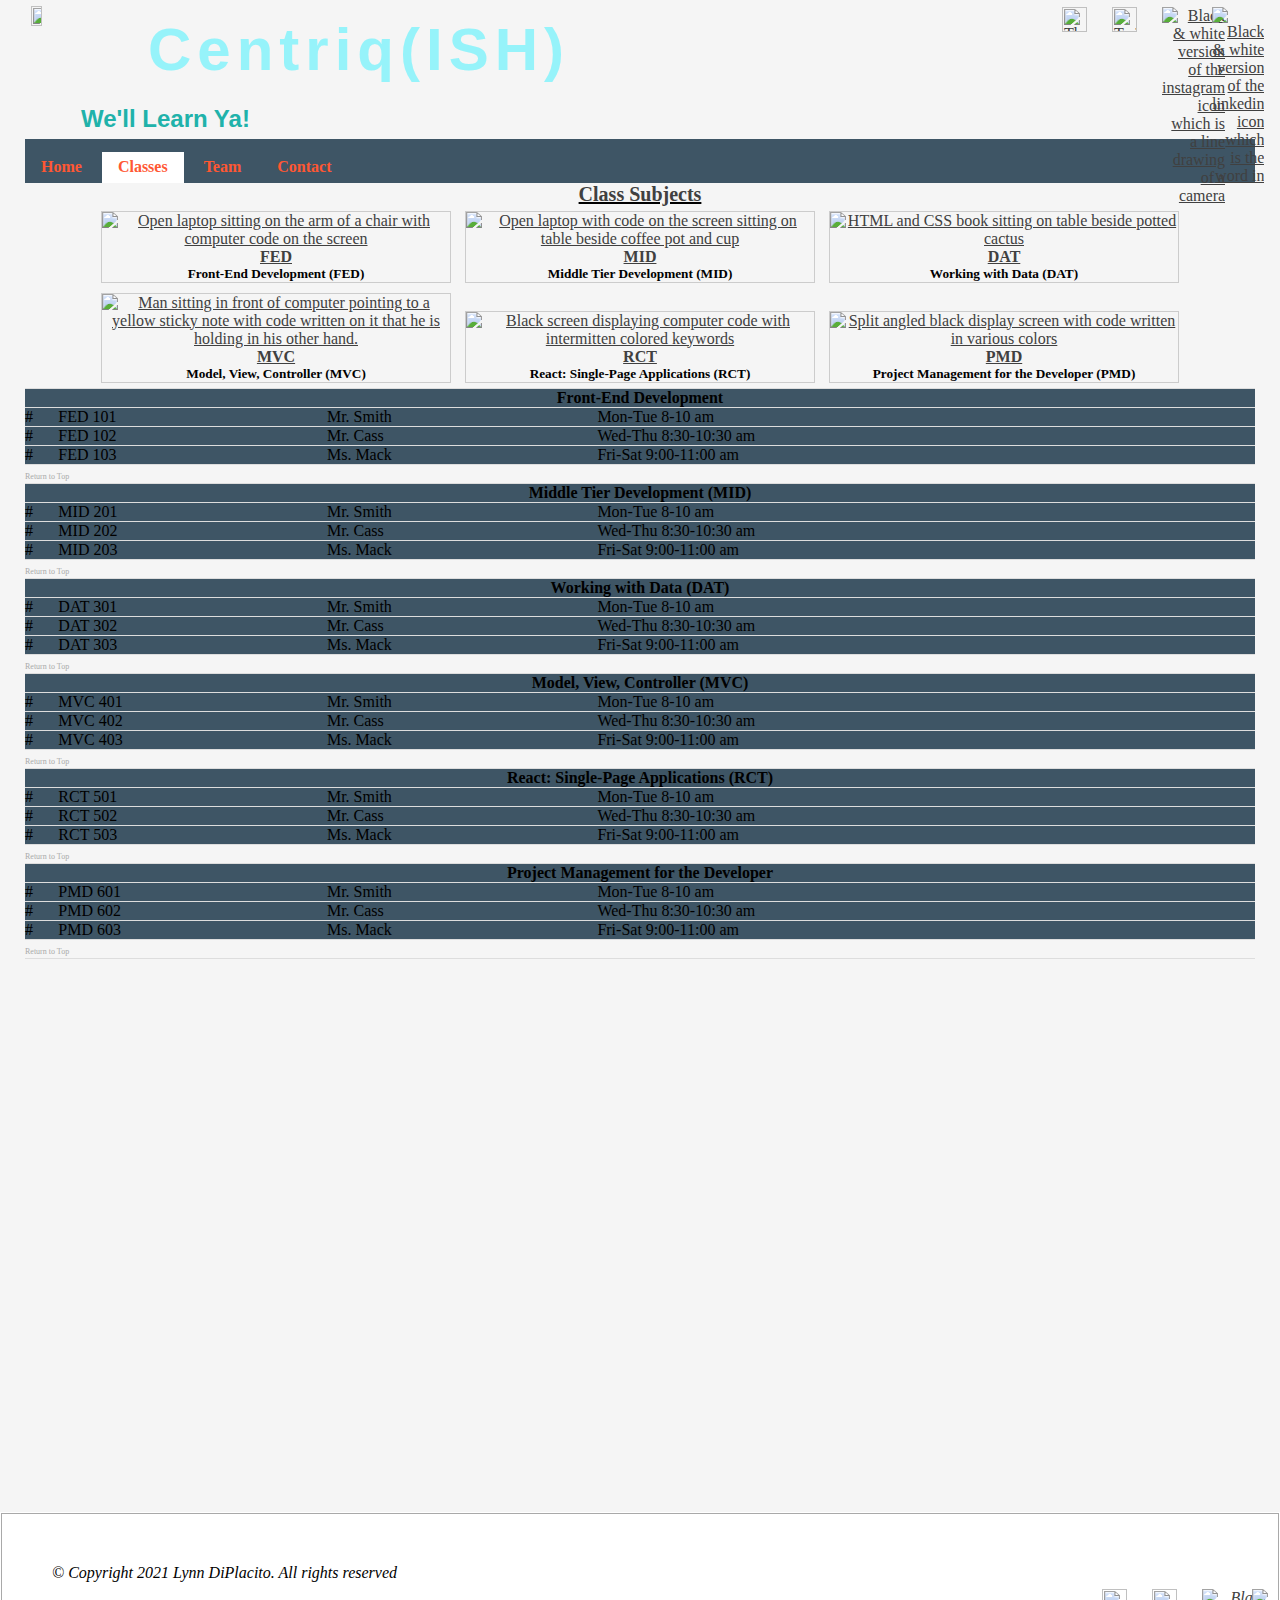
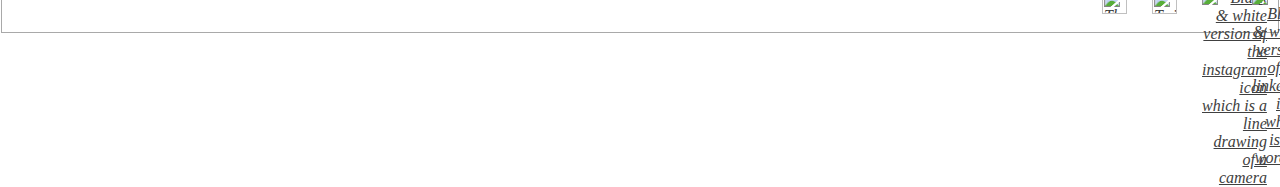
==== FED1Studio/classes.html @ 69b48d8e "Add Classes.html" ====
﻿
<!DOCTYPE html>
<html>
<head>
    <title>Classes Offered</title>
    <meta charset="utf-8" />
    <meta name=" description" content="This is a site description" />
    <meta name="keywords" content="learning, html, css, website basics, FED1" />
    <meta name="author" content="Lynn DiPlacito" />
    <!-- Datatables.net Link -->
    <link rel="stylesheet" href="//cdn.datatables.net/1.11.3/css/jquery.dataTables.min.css" />

    <link href="css/custom.css" rel="stylesheet" />


</head>
<body>
    <main>
        <header>
            <div class="logo">
                <a href="index.html"><img src="/images/centriqISH-01.png" /></a>
                <h1>Centriq(ISH)</h1>
                <p>We'll Learn Ya!</p>
            </div>
            <div class="iconBorder">
                <div class="iconItem1" target="_blank">
                    <a href="https://www.facebook.com/learnwithus" />
                    <img src="images/facebook.png" title="The Book of Face" width="25" height="25" />
                </div>
                <div class="iconItem2" target="_blank" />
                <a href="https://www.twitter.com/weteachstuff" />
                <img src="images/twitter-logo-white-circle-png-images-23.png" title="Twitter" width="25" height="25" />
            </div>
            <div class="iconItem3" target="_blank">
                <a href="https://www.instagram.com" />
                <img src="images/instagram.png" alt="Black & white version of the instagram icon which is a line drawing of a camera"
                     title="Instagram" width="25" height="25" />
            </div>
            <div class="iconItem4" target="_blank">
                <a href="https://www.linkedin.com/learnwithus" />
                <img src="images/linkedin_logo.png" alt="Black & white version of the linkedin icon which is the word in"
                     title="LinkedIn" width="25" height="25" />
            </div>
        </header>

        <nav>
            <ul>
                <li>
                    <a href="index.html">Home</a>
                </li>
                <li class="active">
                    <a href="Classes.html">Classes</a>
                </li>
                <li>
                    <a href="Team.html">Team</a>
                </li>
                <li>
                    <a href="Contact.html">Contact</a>
                </li>
            </ul>
        </nav>

        <a id="#top"></a>
        <article id="imageGallery">
            <h2><a id="#top">Class Subjects</a></h2>

            <div class="galleryRow">
                <div class="galleryItem">
                    <a href="../images/goran-ivos-246271-unsplash.jpg" target="_blank">
                        <img src="../images/goran-ivos-246271-unsplash.jpg"
                             alt="Open laptop sitting on the arm of a chair with computer code on the screen"
                             title="Code" width="235" height="180" />
                    </a>
                    <div class="description">
                        <h4> <a href="#class101">FED</a></h4>
                        <h5>Front-End Development (FED)</h5>
                    </div>
                </div>

                <div class="galleryItem">
                    <a href="../images/goran-ivos-422398-unsplash.jpg" target="_blank">
                        <img src="../images/goran-ivos-422398-unsplash.jpg"
                             alt="Open laptop with code on the screen sitting on table beside coffee pot and cup"
                             title="Code and Coffee" width="235" height="180" />
                    </a>
                    <div class="description">
                        <h4> <a href="#class102">MID</a></h4>
                        <h5>Middle Tier Development (MID)</h5>
                    </div>
                </div>

                <div class="galleryItem">
                    <a href="../images/greg-rakozy-129733-unsplash.jpg" target="_blank">
                        <img src="../images/greg-rakozy-129733-unsplash.jpg"
                             alt="HTML and CSS book sitting on table beside potted cactus"
                             title="HTML and CSS Books" width="235" height="180" />
                    </a>
                    <div class="description">
                        <h4> <a href="#class103">DAT</a></h4>
                        <h5>Working with Data (DAT)</h5>
                    </div>
                </div>
            </div>



            <div class="galleryRow">
                <div class="galleryItem">
                    <a href="../images/hitesh-choudhary-562332-unsplash.jpg" target="_blank">
                        <img src="../images/hitesh-choudhary-562332-unsplash.jpg"
                             alt="Man sitting in front of computer pointing to a yellow sticky note with code written on it that he is holding in his other hand."
                             title="Code Note" width="235" height="180" />
                    </a>
                    <div class="description">
                        <h4> <a href="#class104">MVC</a></h4>
                        <h5>Model, View, Controller (MVC)</h5>
                    </div>
                </div>

                <div class="galleryItem">
                    <a href="../images/markus-spiske-507983-unsplash.jpg" target="_blank">
                        <img src="../images/markus-spiske-507983-unsplash.jpg"
                             alt="Black screen displaying computer code with intermitten colored keywords"
                             title="Code" width="235" height="180" />
                    </a>
                    <div class="description">
                        <h4> <a href="#class105">RCT</a></h4>
                        <h5>React: Single-Page Applications (RCT)</h5>
                    </div>
                </div>

                <div class="galleryItem">
                    <a href="../images/pankaj-patel-561360-unsplash.jpg" target="_blank">
                        <img src="../images/pankaj-patel-561360-unsplash.jpg"
                             alt="Split angled black display screen with code written in various colors"
                             title="Code" width="235" height="180" />
                    </a>
                    <div class="description">
                        <h4> <a href="#class106">PMD</a></h4>
                        <h5>Project Management for the Developer (PMD)</h5>
                    </div>
                </div>
            </div>
        </article>

        <table id="simpleTable" class="display">
            <thead>
                <tr class="blank_row">
                    <td colspan="4" id="class101" bgcolor="whitesmoke"><a href="#top"></a></td>
                </tr>
                <tr>
                    <th colspan="4">Front-End Development</th>
                </tr>
            </thead>
            <tbody>

                <tr>
                    <td>#</td>
                    <td>FED 101</td>
                    <td>Mr. Smith</td>
                    <td>Mon-Tue 8-10 am</td>
                </tr>
                <tr>
                    <td>#</td>
                    <td>FED 102</td>
                    <td>Mr. Cass</td>
                    <td>Wed-Thu 8:30-10:30 am</td>
                </tr>
                <tr>
                    <td>#</td>
                    <td>FED 103</td>
                    <td>Ms. Mack</td>
                    <td>Fri-Sat 9:00-11:00 am</td>
                </tr>
                <tr class="blank_row">
                    <td colspan="4" id="class102" bgcolor="whitesmoke"><a href="#top" style="color:darkgrey; font-size: 8px; text-decoration: none">Return to Top &nbsp;</a></td>
                </tr>
            </tbody>

            <thead>
                <tr>
                    <th colspan="4">Middle Tier Development (MID)</th>
                </tr>
            </thead>
            <tbody>
                <tr>
                    <td>#</td>
                    <td>MID 201</td>
                    <td>Mr. Smith</td>
                    <td>Mon-Tue 8-10 am</td>
                </tr>
                <tr>
                    <td>#</td>
                    <td>MID 202</td>
                    <td>Mr. Cass</td>
                    <td>Wed-Thu 8:30-10:30 am</td>
                </tr>
                <tr>
                    <td>#</td>
                    <td>MID 203</td>
                    <td>Ms. Mack</td>
                    <td>Fri-Sat 9:00-11:00 am</td>
                </tr>
                <tr class="blank_row">
                    <td colspan="4" id="class103" bgcolor="whitesmoke"><a href="#top" style="color:darkgrey; font-size: 8px; text-decoration: none">Return to Top &nbsp;</a></td>
                </tr>
            </tbody>

            <thead>
                <tr>
                    <th colspan="4">Working with Data (DAT)</th>
                </tr>

            </thead>
            <tbody>
                <tr>
                    <td>#</td>
                    <td>DAT 301</td>
                    <td>Mr. Smith</td>
                    <td>Mon-Tue 8-10 am</td>
                </tr>
                <tr>
                    <td>#</td>
                    <td>DAT 302</td>
                    <td>Mr. Cass</td>
                    <td>Wed-Thu 8:30-10:30 am</td>
                </tr>
                <tr>
                    <td>#</td>
                    <td>DAT 303</td>
                    <td>Ms. Mack</td>
                    <td>Fri-Sat 9:00-11:00 am</td>
                </tr>
                <tr class="blank_row">
                    <td colspan="4" id="class104" bgcolor="whitesmoke"><a href="#top" style="color:darkgrey; font-size: 8px; text-decoration: none">Return to Top &nbsp;</a></td>
                </tr>

            <thead>
                <tr>
                    <th colspan="4">Model, View, Controller (MVC)</th>
                </tr>
            </thead>
            <tbody>
                <tr>
                    <td>#</td>
                    <td>MVC 401</td>
                    <td>Mr. Smith</td>
                    <td>Mon-Tue 8-10 am</td>
                </tr>
                <tr>
                    <td>#</td>
                    <td>MVC 402</td>
                    <td>Mr. Cass</td>
                    <td>Wed-Thu 8:30-10:30 am</td>
                </tr>
                <tr>
                    <td>#</td>
                    <td>MVC 403</td>
                    <td>Ms. Mack</td>
                    <td>Fri-Sat 9:00-11:00 am</td>
                </tr>
                <tr class="blank_row">
                    <td colspan="4" id="class105" bgcolor="whitesmoke"><a href="#top" style="color:darkgrey; font-size: 8px; text-decoration: none">Return to Top &nbsp;</a></td>
                </tr>
            </tbody>

            <thead>
                <tr>
                    <th colspan="4">React: Single-Page Applications (RCT)</th>
                </tr>
            </thead>
            <tbody>
                <tr>
                    <td>#</td>
                    <td>RCT 501</td>
                    <td>Mr. Smith</td>
                    <td>Mon-Tue 8-10 am</td>
                </tr>
                <tr>
                    <td>#</td>
                    <td>RCT 502</td>
                    <td>Mr. Cass</td>
                    <td>Wed-Thu 8:30-10:30 am</td>
                </tr>
                <tr>
                    <td>#</td>
                    <td>RCT 503</td>
                    <td>Ms. Mack</td>
                    <td>Fri-Sat 9:00-11:00 am</td>
                </tr>
                <tr class="blank_row">
                    <td colspan="4" id="class106" bgcolor="whitesmoke"><a href="#top" style="color:darkgrey; font-size: 8px; text-decoration: none">Return to Top &nbsp;</a></td>
                </tr>
            </tbody>


            <thead>
                <tr>
                    <th colspan="4">Project Management for the Developer</th>
                </tr>
            </thead>
            <tbody>
                <tr>
                    <td>#</td>
                    <td>PMD 601</td>
                    <td>Mr. Smith</td>
                    <td>Mon-Tue 8-10 am</td>
                </tr>
                <tr>
                    <td>#</td>
                    <td>PMD 602</td>
                    <td>Mr. Cass</td>
                    <td>Wed-Thu 8:30-10:30 am</td>
                </tr>
                <tr>
                    <td>#</td>
                    <td>PMD 603</td>
                    <td>Ms. Mack</td>
                    <td>Fri-Sat 9:00-11:00 am</td>
                </tr>
                <tr class="blank_row">
                    <td colspan="4" bgcolor="whitesmoke"><a href="#top" style="color:darkgrey; font-size: 8px; text-decoration: none">Return to Top &nbsp;</a></td>
                </tr>
            </tbody>
        </table>
        <br />

    </main>
    <!-- jQuery (necessary for Bootstrap's JavaScript plugins) -->
    <script src="https://ajax.googleapis.com/ajax/libs/jquery/1.12.4/jquery.min.js"></script>
    <!-- Bootstrap 3.3.7 minified JavaScript -->
    <script src="js/bootstrap.min.js"></script>
    <!-- jQueryUI JS File from the website goes below the Bootstrap and jQuery (they need to work in order from top down) -->
    <script src="https://code.jquery.com/ui/1.13.0/jquery-ui.js"></script>
    <!-- Datatables.net script link -->
    <script src="//cdn.datatables.net/1.11.3/js/jquery.dataTables.min.js"></script>

    <!-- Below is the function call from jQueryUI.com -->
    <script>
        $(function () {
            //This is the Datatables function call from Datatables.net
            $('#simpleTable').DataTable();
        });
        $(function () {
            //This is the Datatables function call from Datatables.net
            $('#simpleTable2').DataTable();
        });
    </script>

</body>
</html>
<footer>
    &copy; Copyright 2021 Lynn DiPlacito. All rights reserved

    <div class="iconBorder">
        <div class="iconItem5" target="_blank">
            <a href="https://www.facebook.com/learnwithus" />
            <img src="images/facebook.png" title="The Book of Face" width="25" height="25" />
        </div>
        <div class="iconItem6" target="_blank" />
        <a href="https://www.twitter.com/weteachstuff" />
        <img src="images/twitter-logo-white-circle-png-images-23.png" title="Twitter" width="25" height="25" />
    </div>
    <div class="iconItem7" target="_blank">
        <a href="https://www.instagram.com" />
        <img src="images/instagram.png" alt="Black & white version of the instagram icon which is a line drawing of a camera"
             title="Instagram" width="25" height="25" />
    </div>
    <div class="iconItem8" target="_blank">
        <a href="https://www.linkedin.com/learnwithus" />
        <img src="images/linkedin_logo.png" alt="Black & white version of the linkedin icon which is the word in"
             title="LinkedIn" width="25" height="25" />
    </div>


</footer>
---- FED1Studio/css/custom.css ----
﻿/*#region BRAND STANDARDS*/
/*Styling consistent throughout site*/
/*
    color: #404040;             Main Text Color     (dark grey - almost black)
    color: rgb(255,87,51);      Emphasis Text Color (branded orange)
    color: #96f3fa;             Highlight Text Color (light blue)
    font-family: 'Trebuchet MS', 'Lucida Sans Unicode', 'Lucida Grande', 'Lucida Sans', Arial, sans-serif;
*/
/*#endregion*/

/*#region Initial Styling*/
.contact {
    background-repeat: no-repeat;
    background-image: url('../images/bkgd.jpg');
    background-color: hsla(0, 100%, 90%, 0.3);
    height: 500px; /* You must set a specified height */
    background-size: cover;
    background-position-x: left;
    background-position-y: top;
    width: 75%;
}

container {
    min-height: 100vh;
    box-sizing: border-box;
    margin: 0;
    padding: 0;
}

main {
    background-color: whitesmoke;
    padding: 0px 25px 535px 25px;
    box-sizing: border-box;
}

*, *:before, *:after {
    box-sizing: border-box;
    margin: 0;
    padding: 0;
}

a {
    color: #404040;
}

#top {
    color: rgb(255,87,51);
}

h1 {
    color: rgb(62,85,101);
    font-size: 24px;
    position: relative;
}

h2 {
    text-decoration: underline;
    font-weight: bold;
    font-size: 20px;
}

h3 {
    color: #404040;
    text-decoration: none;
}

h6 {
    text-decoration: underline;
    font-weight: bold;
    font-size: 20px;
    color: rgb(255,87,51)
}

aside h2 {
    color: rgb(255,87,51);
    text-decoration: none;
}

footer {
    font-style: italic;
    padding: 50px 50px;
    margin: 1px 1px 1px 1px;
    border: 1px solid darkgrey;
}


.logo img {
    height: 10%;
    width: 10%;
    align-content: flex-start;
    float: left;
    padding: 6px;
}

.logo h2 {
    text-align: left;
    clear: left;
}

div.iconItem1 {
    display: inline-block;
    padding: 7px 7px;
    position: absolute;
    width: 25px;
    height: 25px;
    top: 0;
    right: 200px;
}

div.iconItem2 {
    display: inline-block;
    padding: 7px 7px;
    position: absolute;
    width: 25px;
    height: 25px;
    top: 0;
    right: 150px;
}

div.iconItem3 {
    display: inline-block;
    padding: 7px 7px;
    position: absolute;
    width: 25px;
    height: 25px;
    top: 0;
    right: 100px;
}

div.iconItem4 {
    display: inline-block;
    padding: 7px 7px;
    position: absolute;
    width: 25px;
    height: 25px;
    top: 0;
    right: 50px;
}

.iconItem5 {
    display: inline-block;
    padding: 7px 7px;
    position: absolute;
    width: 25px;
    height: 25px;
    right: 160px;
}

.iconItem6 {
    display: inline-block;
    padding: 7px 7px;
    position: absolute;
    width: 25px;
    height: 25px;
    right: 110px;
}

.iconItem7 {
    display: inline-block;
    text-align: right;
    padding: 7px 7px;
    position: absolute;
    width: 25px;
    height: 25px;
    right: 60px;
}

.iconItem8 {
    display: inline-block;
    text-align: right;
    /*padding: 7px 7px;*/
    position: absolute;
    width: 25px;
    height: 25px;
    right: 10px;
}

div.iconItem1:hover {
    display: inline-block;
    background-color: rgb(255,87,51);
    border: groove;
    border-radius: 50px;
    border-color: #96f3fa;
    padding: 7px 7px;
}

div.iconItem2:hover {
    display: inline-block;
    background-color: rgb(255,87,51);
    border: groove;
    border-radius: 25px;
    border-color: #96f3fa;
}

div.iconItem3:hover {
    display: inline-block;
    background-color: rgb(255,87,51);
    border: groove;
    border-radius: 25px;
    border-color: #96f3fa;
}

div.iconItem4:hover {
    display: inline-block;
    background-color: rgb(255,87,51);
    border: groove;
    border-radius: 25px;
    border-color: #96f3fa;
}

div.iconItem5:hover {
    display: inline-block;
    background-color: rgb(255,87,51);
    border: groove;
    border-radius: 25px;
    border-color: #96f3fa;
}

div.iconItem6:hover {
    display: inline-block;
    background-color: rgb(255,87,51);
    border: groove;
    border-radius: 25px;
    border-color: #96f3fa;
}

div.iconItem7:hover {
    display: inline-block;
    background-color: rgb(255,87,51);
    border: groove;
    border-radius: 25px;
    border-color: #96f3fa;
}

div.iconItem8:hover {
    display: inline-block;
    background-color: rgb(255,87,51);
    border: groove;
    border-radius: 25px;
    border-color: #96f3fa;
}

div.iconItem::after {
    display: inline-block;
    width: 75%;
    height: auto;
    color: darkcyan;
}
/*#endregion*/

/*#region Navigation styling*/
fa fa-home {
    width: 200%;
    height: 200%;
}

nav a {
    font-weight: bold;
    color: rgb(255,87,51);
    text-decoration: none;
}

.active {
    background-color: white;
    color: rgb(62,85,101);
    height: 100%;
    text-decoration: none;
}

nav a:hover, nav a:active, nav a:focus {
    text-decoration: none;
    height: 100%;
}

nav ul {
    background-color: rgb(62,85,101);
    height: 100%;
}

nav li:hover {
    background-color: #00A7E1;
    height: 100%;
}

nav ul li {
    display: inline-block;
    height: 100%;
}

    nav ul li a {
        padding: .4em 1em;
        display: block;
        height: 100%;
    }
/*#endregion*/

/*#region Index Page*/
/*Styling for the Index Page of the Website*/
.w50 {
    float: left;
    padding: 5px;
    margin: 5px 5px;
    width: 300px;
    height: 200px;
}

.about h2 h4 {
    vertical-align: middle;
    font-family: 'Trebuchet MS';
    width: 100%;
    padding: 200px 200px 200px 200px;
}

div choose {
    width: 100%;
}

.why h2 {
    text-decoration: none;
    text-align: center;
    padding: 25px;
    font-size: 48px
}

.w51 {
    float: left;
    padding: 25px;
    width: 50%;
}

.choose h4 {
    vertical-align: middle;
    width: 100%;
}

.w52 {
    float: right;
    top: 0;
    align-content: space-around;
    width: 50%
}
/*#endregion*/

/*#region Page Banner*/
/*Styling for banner consistent across all pages */

container {
    min-height: 100vh;
    box-sizing: border-box;
}

header h1, header p {
    box-sizing: border-box;
    margin-left: 50px;
    padding: .25em;
    display: block;
    font-family: 'Trebuchet MS', 'Lucida Sans Unicode', 'Lucida Grande', 'Lucida Sans', Arial, sans-serif;
}

header h1 {
    font-size: 60px;
    letter-spacing: 0.1em;
    color: #96f3fa;
}

header p {
    font-size: 24px;
    font-weight: bold;
    color: lightseagreen;
}

.logo img {
    height: 10%;
    width: 10%;
    align-content: flex-start;
    float: left;
    padding: 6px;
}

.logo h2 {
    text-align: left;
    clear: left;
}

div.iconItem1 {
    display: inline-block;
    text-align: right;
    padding: 7px 7px;
    position: absolute;
    width: 25px;
    height: 25px;
    top: 0;
    right: 200px;
}

div.iconItem2 {
    display: inline-block;
    text-align: right;
    padding: 7px 7px;
    position: absolute;
    width: 25px;
    height: 25px;
    top: 0;
    right: 150px;
}

div.iconItem3 {
    display: inline-block;
    text-align: right;
    padding: 7px 7px;
    position: absolute;
    width: 25px;
    height: 25px;
    top: 0;
    right: 100px;
}

div.iconItem4 {
    display: inline-block;
    text-align: right;
    padding: 7px 7px;
    position: absolute;
    width: 25px;
    height: 25px;
    top: 0;
    right: 50px;
}

.iconItem5 {
    display: inline-block;
    text-align: right;
    padding: 7px 7px;
    position: absolute;
    width: 25px;
    height: 25px;
    right: 160px;
}

.iconItem6 {
    display: inline-block;
    text-align: right;
    padding: 7px 7px;
    position: absolute;
    width: 25px;
    height: 25px;
    right: 110px;
}

.iconItem7 {
    display: inline-block;
    text-align: right;
    padding: 7px 7px;
    position: absolute;
    width: 25px;
    height: 25px;
    right: 60px;
}

.iconItem8 {
    display: inline-block;
    text-align: right;
    padding: 7px 7px;
    position: absolute;
    width: 25px;
    height: 25px;
    right: 10px;
}

div.iconItem1:hover {
    display: inline-block;
    background-color: rgb(255,87,51);
    border: groove;
    border-radius: 25px;
    border-color: #96f3fa;
}

div.iconItem2:hover {
    display: inline-block;
    background-color: rgb(255,87,51);
    border: groove;
    border-radius: 25px;
    border-color: #96f3fa;
}

div.iconItem3:hover {
    display: inline-block;
    background-color: rgb(255,87,51);
    border: groove;
    border-radius: 25px;
    border-color: #96f3fa;
}

div.iconItem4:hover {
    display: inline-block;
    background-color: rgb(255,87,51);
    border: groove;
    border-radius: 25px;
    border-color: #96f3fa;
}

div.iconItem5:hover {
    display: inline-block;
    background-color: rgb(255,87,51);
    border: groove;
    border-radius: 25px;
    border-color: #96f3fa;
}

div.iconItem6:hover {
    display: inline-block;
    background-color: rgb(255,87,51);
    border: groove;
    border-radius: 25px;
    border-color: #96f3fa;
}

div.iconItem7:hover {
    display: inline-block;
    background-color: rgb(255,87,51);
    border: groove;
    border-radius: 25px;
    border-color: #96f3fa;
}

div.iconItem8:hover {
    display: inline-block;
    background-color: rgb(255,87,51);
    border: groove;
    border-radius: 25px;
    border-color: #96f3fa;
}

div.iconItem::after {
    display: inline-block;
    width: 75%;
    height: auto;
    color: darkcyan;
}
/*#endregion*/

/*#region Images*/
/*Gallery Layout for images.html*/
div.galleryItem {
    margin: 5px;
    border: 1px solid #ccc;
    display: inline-block;
    width: 350px;
}

    div.galleryItem:hover {
        border: 1px solid lightsalmon;
    }

    div.galleryItem: image {
        width: 100%;
        height: auto;
    }

    div.galleryItem a:hover {
        background-color: lightsalmon;
    }

#imageGallery {
    margin: 0 auto;
    width: 90%;
    text-align: center;
}

.mainWrapper {
    padding: 1%;
    float: left;
    margin: 0px 15px 15px 0px;
}

.asideWrapper {
    padding: 1%;
}

aside h2 {
    padding: 2%;
}

/*#region Images*/
/*Images*/
/*positioning a single image through CSS*/
#headerOverlay {
    background-image: url('../images/centriqISH-72dpi.jpg');
    background-repeat: no-repeat;
    background-size: 90px;
    background-position: 3% center;
    padding: 2em;
}
/*#endregion*/
/*#endregion*/

/*#region Columns*/
/*Column layout 2 column layout with 1 column floated*/
.leftColumn {
    float: left;
    margin: 0px 15px 15px 0px;
}

    .leftColumn h2 {
        float: left;
        text-align: left;
        display: inline;
    }

#rightColumn {
    width: 29%;
    float: right;
}

aside h2 {
    margin-top: 0;
}

*#cssLeftColumn {
    width: 70%;
    float: left;
    box-sizing: border-box;
}

#cssRightColumn {
    width: 29%;
    float: right;
}

.clear {
    clear: both;
}

/*#endregion */

/*#region Tables*/
/*Table Styling*/
table {
    width: 50%;
    margin: auto;
}

th, td {
    border-bottom: 1px solid #ddd;
}

caption {
    background-color: rgb(62,85,101);
    color: aliceblue;
}

tr:nth-child(odd) {
    background-color: rgb(62,85,101);
}

table.dataTable {
    width: 100%;
    margin: 0 auto;
    clear: both;
    border-collapse: separate;
    border-spacing: 0;
}

table#simpleTable {
    background-color: rgb(62,85,101);
    width: 100%;
    margin: 0 auto;
    clear: both;
    border-collapse: separate;
    border-spacing: 0;
}

    table#simpleTable:nth-child(odd) {
        background-color: rgb(62,85,101);
    }
/*#endregion*/

/*#region Contact Page*/
/*Styling for Contact Page*/
.contact {
    font-family: 'Trebuchet MS', 'Lucida Sans Unicode', 'Lucida Grande', 'Lucida Sans', Arial, sans-serif;
    font-size: 24px;
    margin-left: 12%;
    margin-right: 12%;
}

.deets {
    padding: 20px;
    font-size: 20px;
    text-decoration: none;
    border-top: 1px inset darkgrey;
    border-bottom: 1px inset darkgrey;
}
/*#endregion*/

/*#region Teams Page*/
/* Styling for the Teams Page*/
a#leadership h2 {
    text-decoration: none;
}

/*#region ImageCrop*/
/*Image cropping on Teams page*/

.pic1 {
    width: 80px;
    height: 80px;
    position: relative;
    overflow: hidden;
    border-radius: 50%;
}

/*
.profile-pic {
    display: block;
    margin: 0 auto;
    width: auto;*/
}
/*#endregion */
/*#endregion*/

/*#region Lightbox*/
/*Styling for lightbox image gallery*/
.thumb {
    cursor: pointer;
}

#lightbox-container {
    position: fixed;
    top: 0;
    left: 0;
    width: 100%;
    height: 100%;
    background-color: rgba(0,0,0, .8);
    z-index: 1031;
    text-align: center;
    padding: 3em;
    display: none; /*Display none after you style the element the way you want. We will use jQuery to open this lightbox*/
}

    #lightbox-container p {
        color: #fff;
    }

#lightbox-content img {
    border: 10px solid gray;
    margin: auto;
    width: 25%;
    height: 25%;
}
/*#endregion*/

/*#region Hamburger Menu*/
/*Styling for the Hamburger Menu*/
nav a.pull-right {
    font-weight: bold;
    color: #fff;
    padding: 10px;
    text-decoration: none;
    font-size: 1.5em;
    display: none;
}

a#menu-btn {
    text-decoration: none;
}
/*#endregion

*/
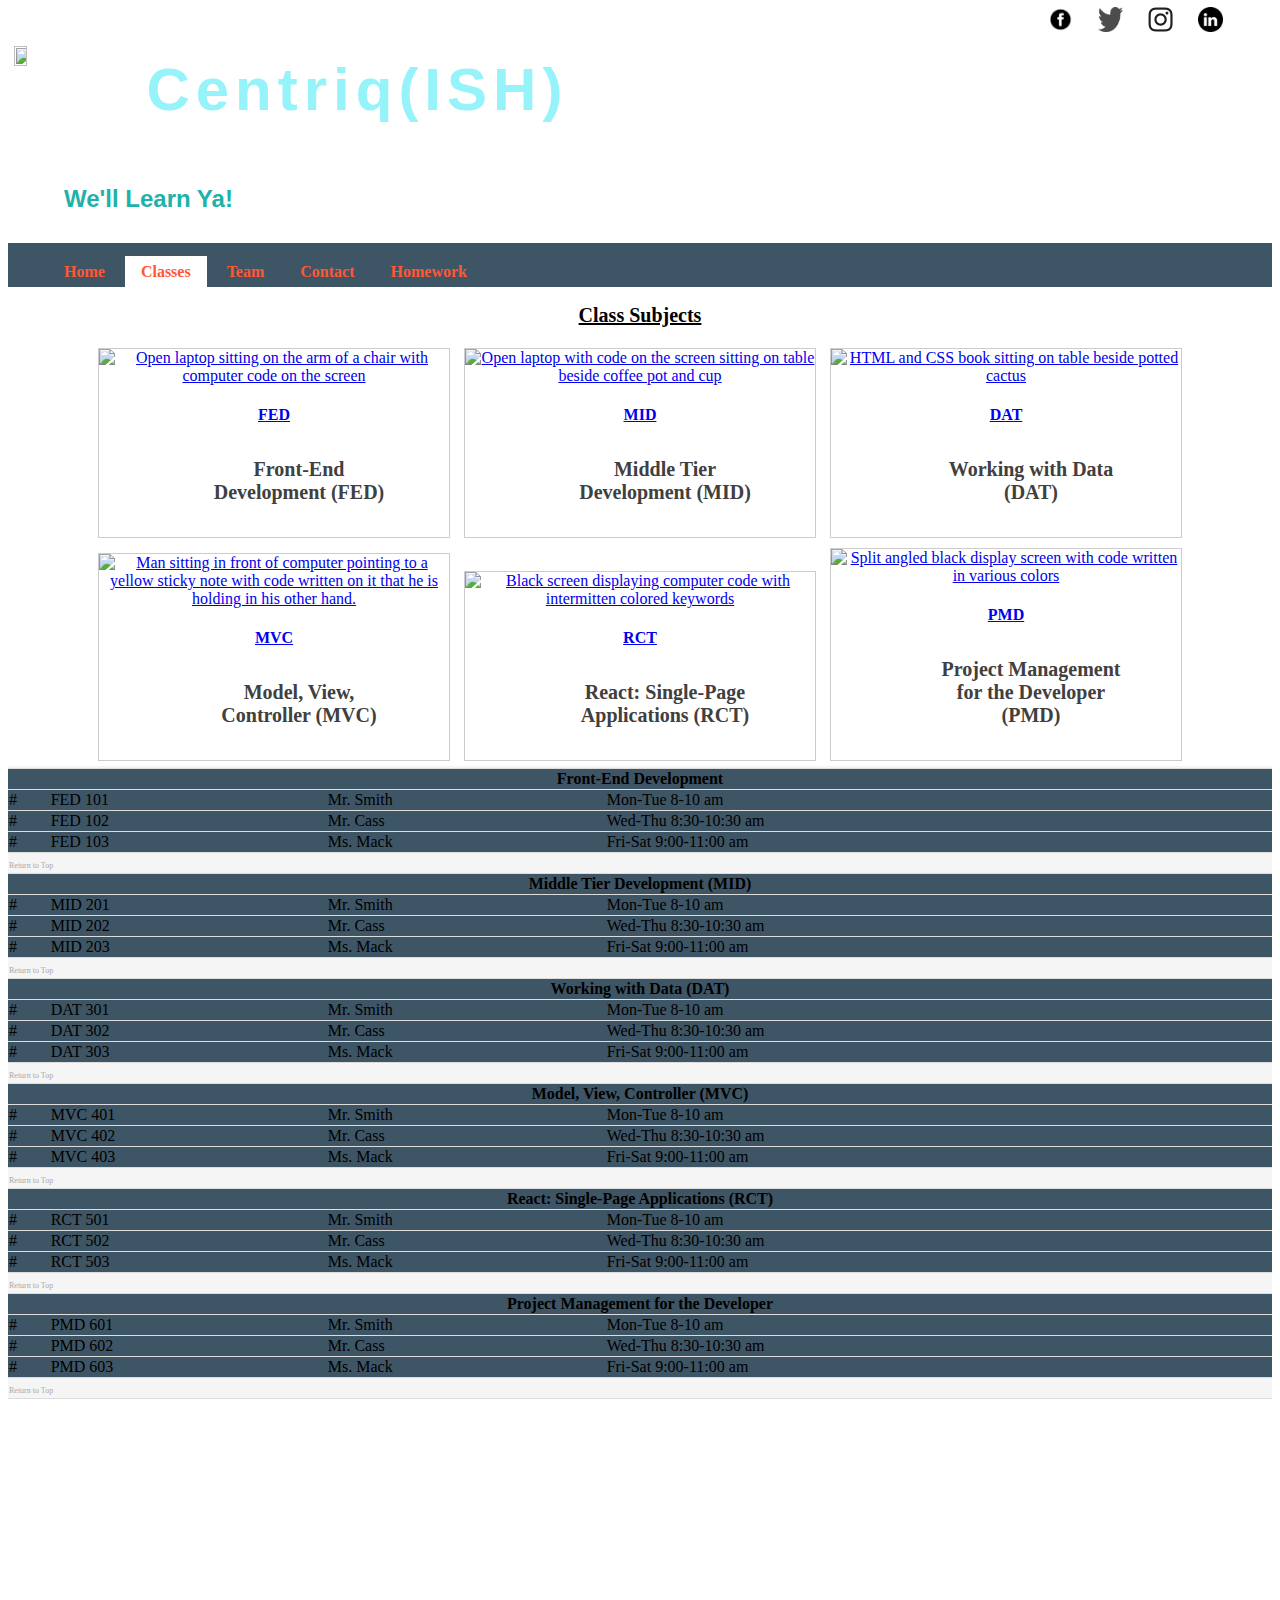
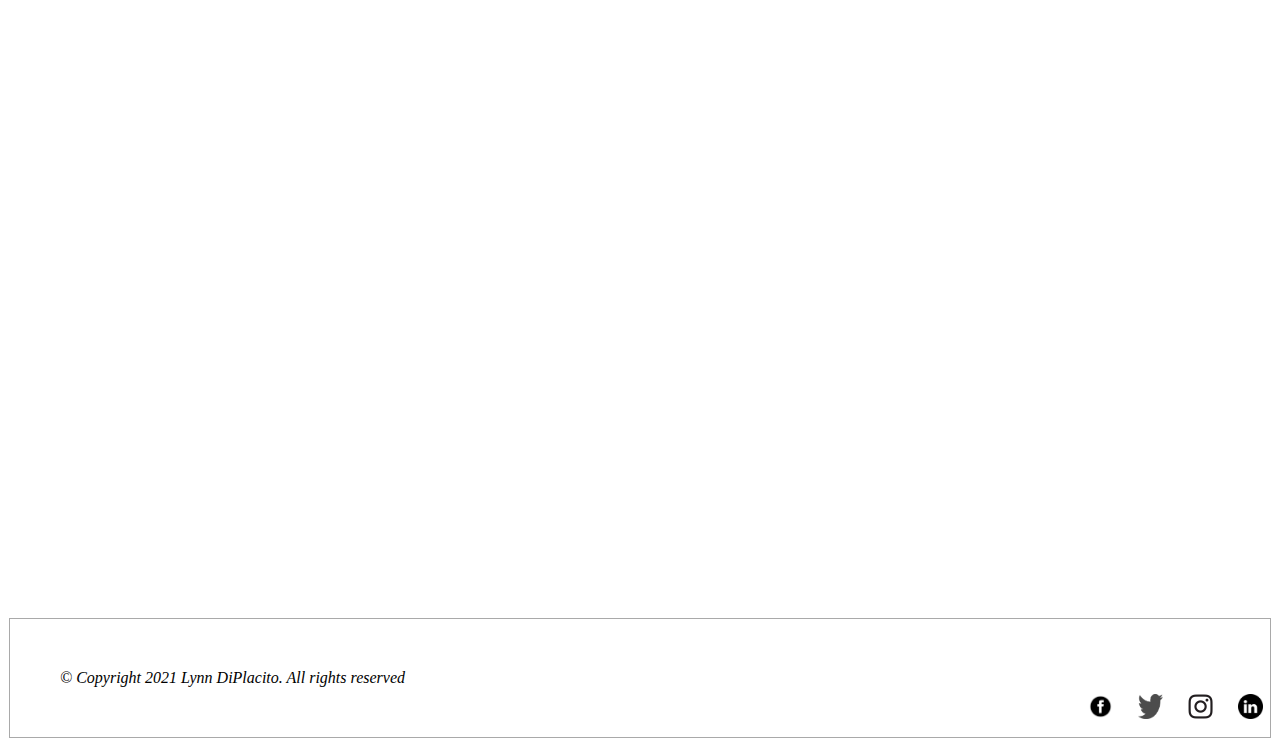
==== commit 63497226: "Added Homework HTML page" ====
--- a/FED1Studio/classes.html
+++ b/FED1Studio/classes.html
@@ -57,6 +57,8 @@
                 <li>
                     <a href="Contact.html">Contact</a>
                 </li>
+                <li><a href="Homework.html">Homework</a></li>
+
             </ul>
         </nav>
 
--- a/FED1Studio/css/custom.css
+++ b/FED1Studio/css/custom.css
@@ -19,6 +19,8 @@
     background-position-y: top;
     width: 75%;
 }
+body {
+}
 
 container {
     min-height: 100vh;
@@ -28,23 +30,17 @@
 }
 
 main {
-    background-color: whitesmoke;
-    padding: 0px 25px 535px 25px;
+    padding-top: 0px;
+    padding-bottom: 800px;
     box-sizing: border-box;
-}
-
-*, *:before, *:after {
-    box-sizing: border-box;
-    margin: 0;
-    padding: 0;
-}
-
-a {
-    color: #404040;
-}
-
-#top {
-    color: rgb(255,87,51);
+    background-color: white;
+}
+
+p {
+    color: rgb(62,85,101);
+    font-size: 14px;
+    margin-left: 100px;
+    margin-right: 50px;
 }
 
 h1 {
@@ -62,6 +58,15 @@
 h3 {
     color: #404040;
     text-decoration: none;
+    padding: 2%;
+}
+
+h5 {
+    color: #404040;
+    text-decoration: none;
+    margin-left: 100px;
+    margin-right: 50px;
+    font-size: 20px;
 }
 
 h6 {
@@ -87,7 +92,6 @@
 .logo img {
     height: 10%;
     width: 10%;
-    align-content: flex-start;
     float: left;
     padding: 6px;
 }
@@ -168,7 +172,7 @@
 .iconItem8 {
     display: inline-block;
     text-align: right;
-    /*padding: 7px 7px;*/
+    padding: 7px 7px;
     position: absolute;
     width: 25px;
     height: 25px;
@@ -182,6 +186,8 @@
     border-radius: 50px;
     border-color: #96f3fa;
     padding: 7px 7px;
+    margin-top: 7px;
+    margin-left: 7px;
 }
 
 div.iconItem2:hover {
@@ -234,10 +240,12 @@
 
 div.iconItem8:hover {
     display: inline-block;
-    background-color: rgb(255,87,51);
-    border: groove;
-    border-radius: 25px;
-    border-color: #96f3fa;
+    text-align: right;
+    padding: 7px 7px;
+    position: absolute;
+    */ width: 25px;
+    height: 25px;
+    right: 10px;
 }
 
 div.iconItem::after {
@@ -292,6 +300,54 @@
         display: block;
         height: 100%;
     }
+
+/*#region Hamburger Menu */
+/*Styling for Hamburger Menu*/
+nav a.pull-right {
+    font-weight: bold;
+    color: #fff;
+    padding: 10px;
+    text-decoration: none;
+    font-size: 1.5em;
+    display: none;
+}
+
+/*Below is a CSS media query that checks the size of the viewport and applies the styling inside of its scopes at a specific screen size.*/
+@media screen and (max-width: 850px) {
+    nav ul#nav-list {
+        display: none;
+    }
+
+    nav a.pull-right {
+        display: inline-block;
+    }
+
+    /* .expanded is added to #nav-list when the hamburger button is clicked. This CSS will 'expand' the menu.*/
+    nav ul#nav-list.expanded {
+        float: none;
+        clear: both;
+        display: block;
+    }
+
+        nav ul#nav-list.expanded li {
+            display: block;
+        }
+
+            nav ul#nav-list.expanded li a {
+                display: block; /* This will make the clickable area for the a tag stretch the full width of the menu. */
+                float: none;
+                text-align: center; /*centers the link in the menu*/
+                position: static;
+            }
+
+    nav li.dropdown ul.dropdown-menu {
+        width: 50%;
+        float: none;
+        margin: auto;
+        position: static;
+    }
+}
+/*#endregion*/
 /*#endregion*/
 
 /*#region Index Page*/
@@ -324,22 +380,41 @@
 
 .w51 {
     float: left;
-    padding: 25px;
-    width: 50%;
+    width: 48%;
+    margin: 15px;
 }
 
 .choose h4 {
     vertical-align: middle;
     width: 100%;
+    margin: 0px, 25px;
+    padding: 25px;
 }
 
 .w52 {
     float: right;
     top: 0;
     align-content: space-around;
-    width: 50%
-}
-/*#endregion*/
+    width: 48%;
+    margin: 15px;
+}
+/*#endregion*/
+
+/*#region Homework page*/
+/*Styling for Homework page*/
+.w53 {
+    float: left;
+    width: 48%;
+    margin: 15px;
+}
+
+.w54 {
+    float: left;
+    width: 48%;
+    margin: 15px;
+}
+/*#endregion*/
+
 
 /*#region Page Banner*/
 /*Styling for banner consistent across all pages */
@@ -383,95 +458,90 @@
 }
 
 div.iconItem1 {
+    display: inline;
+    padding: 7px 7px;
+    position: absolute;
+    width: 25px;
+    height: 25px;
+    top: 0;
+    right: 200px;
+}
+
+div.iconItem2 {
+    display: inline-block;
+    padding: 7px 7px;
+    position: absolute;
+    width: 25px;
+    height: 25px;
+    top: 0;
+    right: 150px;
+}
+
+div.iconItem3 {
+    display: inline-block;
+    padding: 7px 7px;
+    position: absolute;
+    width: 25px;
+    height: 25px;
+    top: 0;
+    right: 100px;
+}
+
+div.iconItem4 {
+    display: inline-block;
+    padding: 7px 7px;
+    position: absolute;
+    width: 25px;
+    height: 25px;
+    top: 0;
+    right: 50px;
+}
+
+.iconItem5 {
+    display: inline-block;
+    padding: 7px 7px;
+    position: absolute;
+    width: 25px;
+    height: 25px;
+    right: 160px;
+}
+
+.iconItem6 {
+    display: inline-block;
+    padding: 7px 7px;
+    position: absolute;
+    width: 25px;
+    height: 25px;
+    right: 110px;
+}
+
+.iconItem7 {
     display: inline-block;
     text-align: right;
     padding: 7px 7px;
     position: absolute;
     width: 25px;
     height: 25px;
-    top: 0;
-    right: 200px;
-}
-
-div.iconItem2 {
+    right: 60px;
+}
+
+.iconItem8 {
     display: inline-block;
     text-align: right;
     padding: 7px 7px;
     position: absolute;
     width: 25px;
     height: 25px;
-    top: 0;
-    right: 150px;
-}
-
-div.iconItem3 {
-    display: inline-block;
-    text-align: right;
-    padding: 7px 7px;
-    position: absolute;
-    width: 25px;
-    height: 25px;
-    top: 0;
-    right: 100px;
-}
-
-div.iconItem4 {
-    display: inline-block;
-    text-align: right;
-    padding: 7px 7px;
-    position: absolute;
-    width: 25px;
-    height: 25px;
-    top: 0;
-    right: 50px;
-}
-
-.iconItem5 {
-    display: inline-block;
-    text-align: right;
-    padding: 7px 7px;
-    position: absolute;
-    width: 25px;
-    height: 25px;
-    right: 160px;
-}
-
-.iconItem6 {
-    display: inline-block;
-    text-align: right;
-    padding: 7px 7px;
-    position: absolute;
-    width: 25px;
-    height: 25px;
-    right: 110px;
-}
-
-.iconItem7 {
-    display: inline-block;
-    text-align: right;
-    padding: 7px 7px;
-    position: absolute;
-    width: 25px;
-    height: 25px;
-    right: 60px;
-}
-
-.iconItem8 {
-    display: inline-block;
-    text-align: right;
-    padding: 7px 7px;
-    position: absolute;
-    width: 25px;
-    height: 25px;
     right: 10px;
 }
 
-div.iconItem1:hover {
-    display: inline-block;
-    background-color: rgb(255,87,51);
-    border: groove;
-    border-radius: 25px;
-    border-color: #96f3fa;
+div.iconItem:hover {
+    display: inline-block;
+    background-color: rgb(255,87,51);
+    border: groove;
+    border-radius: 50px;
+    border-color: #96f3fa;
+    padding: 7px 7px;
 }
 
 div.iconItem2:hover {
@@ -580,8 +650,6 @@
     padding: 2%;
 }
 
-/*#region Images*/
-/*Images*/
 /*positioning a single image through CSS*/
 #headerOverlay {
     background-image: url('../images/centriqISH-72dpi.jpg');
@@ -591,7 +659,6 @@
     padding: 2em;
 }
 /*#endregion*/
-/*#endregion*/
 
 /*#region Columns*/
 /*Column layout 2 column layout with 1 column floated*/
@@ -609,6 +676,7 @@
 #rightColumn {
     width: 29%;
     float: right;
+    padding: 50px;
 }
 
 aside h2 {
@@ -684,7 +752,6 @@
 }
 
 .deets {
-    padding: 20px;
     font-size: 20px;
     text-decoration: none;
     border-top: 1px inset darkgrey;
@@ -697,6 +764,7 @@
 a#leadership h2 {
     text-decoration: none;
 }
+/*#endregion*/
 
 /*#region ImageCrop*/
 /*Image cropping on Teams page*/
@@ -704,19 +772,11 @@
 .pic1 {
     width: 80px;
     height: 80px;
-    position: relative;
+    float: left;
     overflow: hidden;
     border-radius: 50%;
 }
-
-/*
-.profile-pic {
-    display: block;
-    margin: 0 auto;
-    width: auto;*/
-}
 /*#endregion */
-/*#endregion*/
 
 /*#region Lightbox*/
 /*Styling for lightbox image gallery*/
@@ -748,21 +808,3 @@
     height: 25%;
 }
 /*#endregion*/
-
-/*#region Hamburger Menu*/
-/*Styling for the Hamburger Menu*/
-nav a.pull-right {
-    font-weight: bold;
-    color: #fff;
-    padding: 10px;
-    text-decoration: none;
-    font-size: 1.5em;
-    display: none;
-}
-
-a#menu-btn {
-    text-decoration: none;
-}
-/*#endregion
-
-*/
